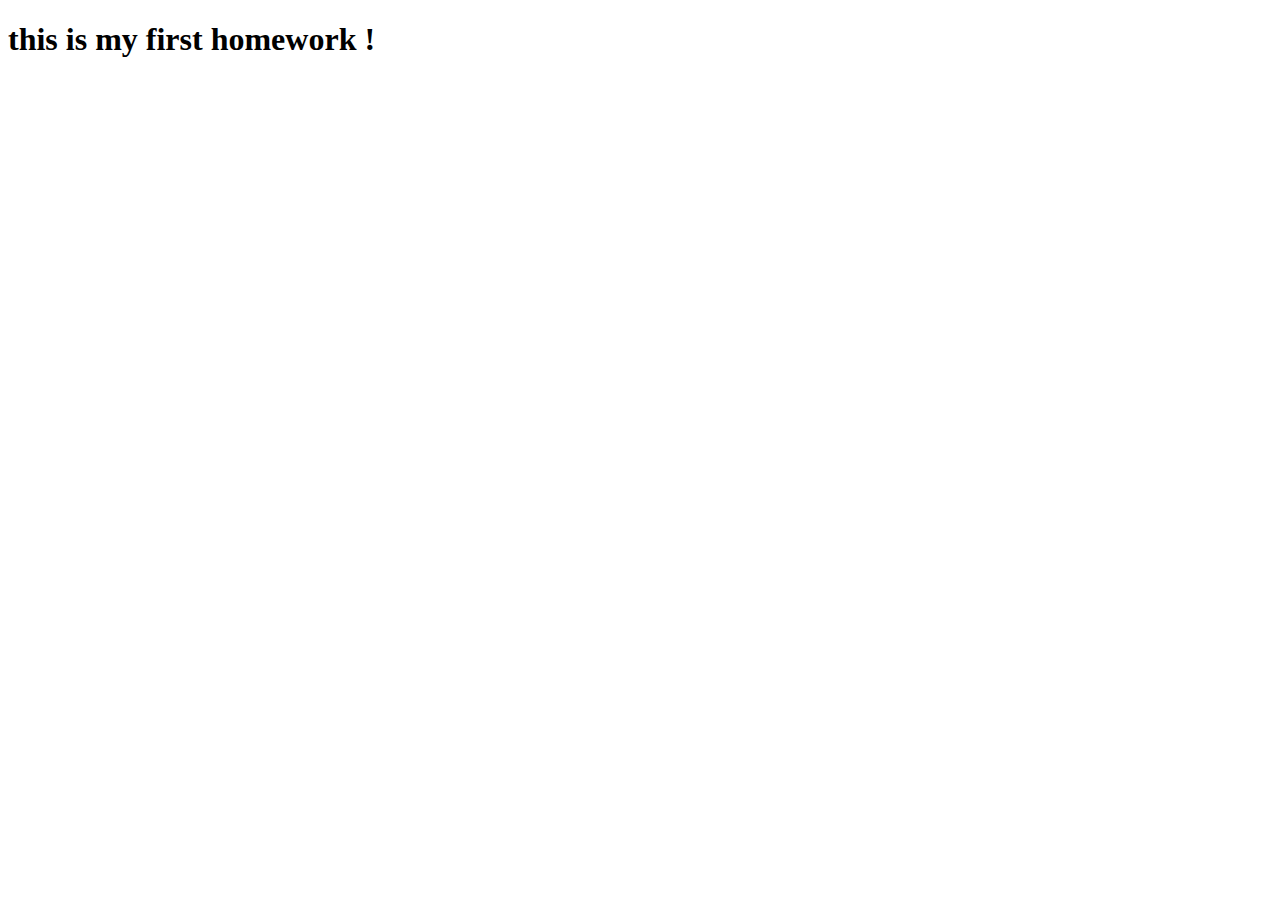
==== module-2-task/index.html @ 0d8a27e8 "page" ====
<!DOCTYPE html>
<html lang="en">
<head>
    <meta charset="UTF-8">
    <meta http-equiv="X-UA-Compatible" content="IE=edge">
    <meta name="viewport" content="width=device-width, initial-scale=1.0">
    <title>Document</title>
</head>
<body>
    <h1>this is my first homework !</h1>
</body>
</html>
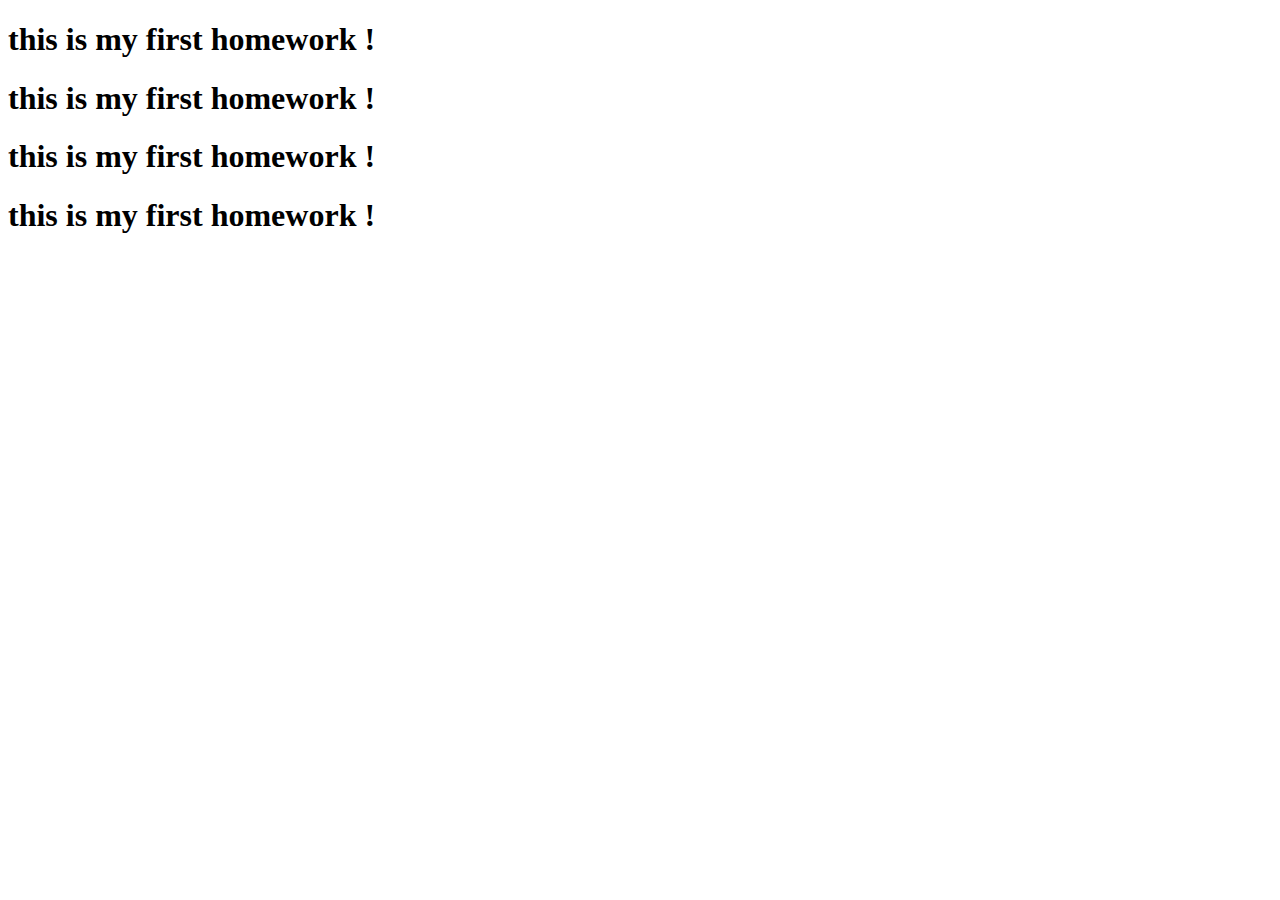
==== commit f47f6334: "hi" ====
--- a/module-2-task/index.html
+++ b/module-2-task/index.html
@@ -8,5 +8,11 @@
 </head>
 <body>
     <h1>this is my first homework !</h1>
+    <h1>this is my first homework !</h1>
+
+    <h1>this is my first homework !</h1>
+
+    <h1>this is my first homework !</h1>
+
 </body>
 </html>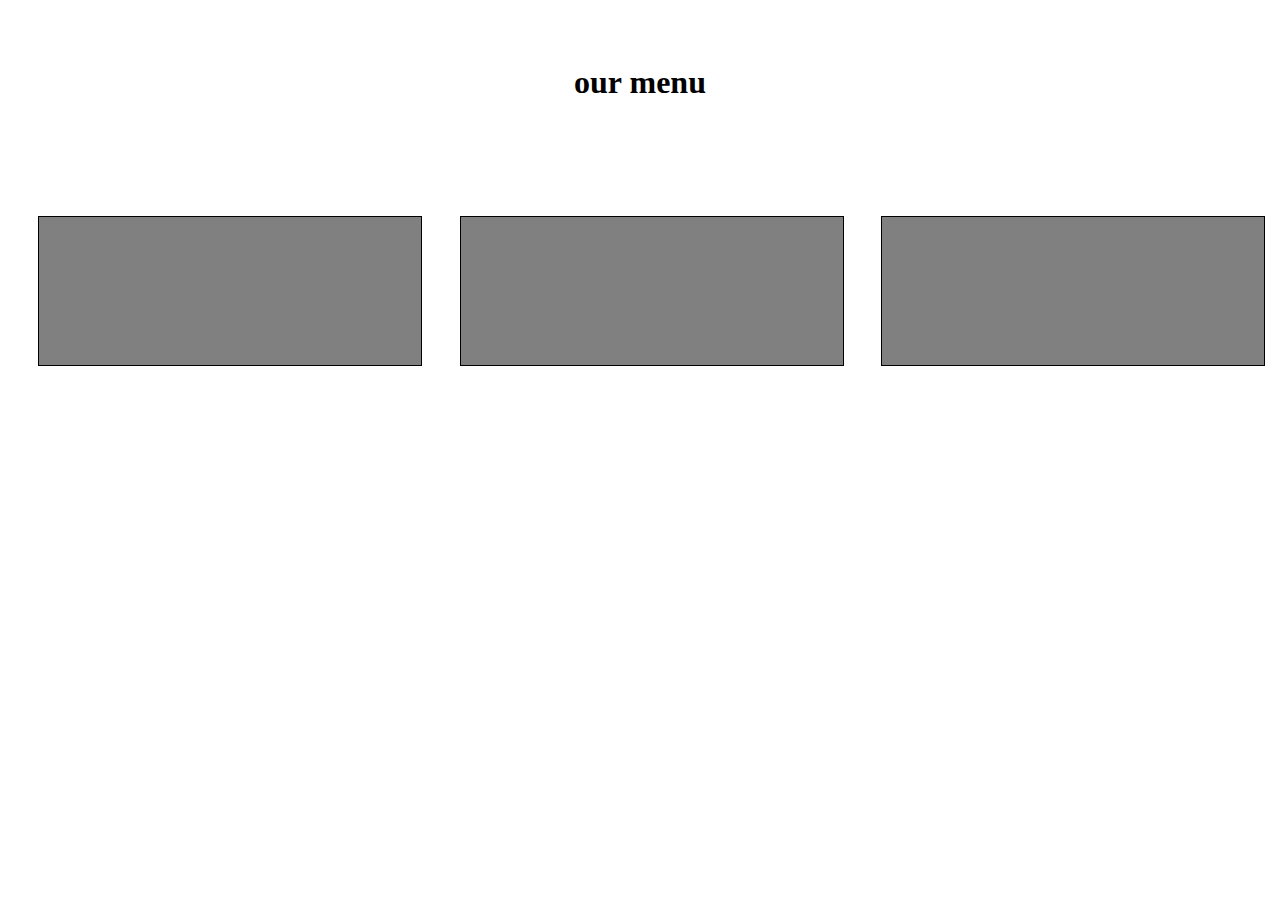
==== commit 5e501be9: "modified" ====
--- a/module-2-task/index.html
+++ b/module-2-task/index.html
@@ -1,18 +1,26 @@
 <!DOCTYPE html>
 <html lang="en">
-<head>
-    <meta charset="UTF-8">
-    <meta http-equiv="X-UA-Compatible" content="IE=edge">
-    <meta name="viewport" content="width=device-width, initial-scale=1.0">
+  <head>
+    <meta charset="UTF-8" />
+    <meta http-equiv="X-UA-Compatible" content="IE=edge" />
+    <meta name="viewport" content="width=device-width, initial-scale=1.0" />
+    <link rel="stylesheet" href="style.css" />
     <title>Document</title>
-</head>
-<body>
-    <h1>this is my first homework !</h1>
-    <h1>this is my first homework !</h1>
+  </head>
+  <body>
+    <h1>our menu</h1>
+    <div class="row">
+      <section>
+        <p class="col-lg-4 one"></p>
+      </section>
 
-    <h1>this is my first homework !</h1>
+      <section>
+        <p class="col-lg-4 two"></p>
+      </section>
 
-    <h1>this is my first homework !</h1>
-
-</body>
-</html>+      <section>
+        <p class="col-lg-4 three"></p>
+      </section>
+    </div>
+  </body>
+</html>
--- a/module-2-task/style.css
+++ b/module-2-task/style.css
@@ -0,0 +1,43 @@
+*{
+   box-sizing: border-box;
+   padding: 0;
+   margin: 0;
+   font-family: cursive;
+}
+h1{
+    margin: 5% 0 7% 0;
+    text-align: center;
+}
+
+p{
+    background-color: gray;
+    border: 1px solid rgb(0, 0, 0);
+    width: 90%;
+    height: 150px;
+    margin-left: auto;
+    margin-right: auto;
+    margin-top: 2%;
+}
+
+
+ @media (min-width: 1200px) {
+    .col-lg-4{
+        float: left;
+        margin-left: 2.36em;
+        width: 30%;
+    }
+}
+
+@media (min-width: 992px) and (max-width: 1199px) {
+    .col-lg-4{
+        float: left;
+    }
+    .one , .two {
+        width: 48%;
+        margin-left: 0.9em;
+    }
+    .three{
+        width: 97.5%;
+        margin-left: 0.86em;
+    }
+}
